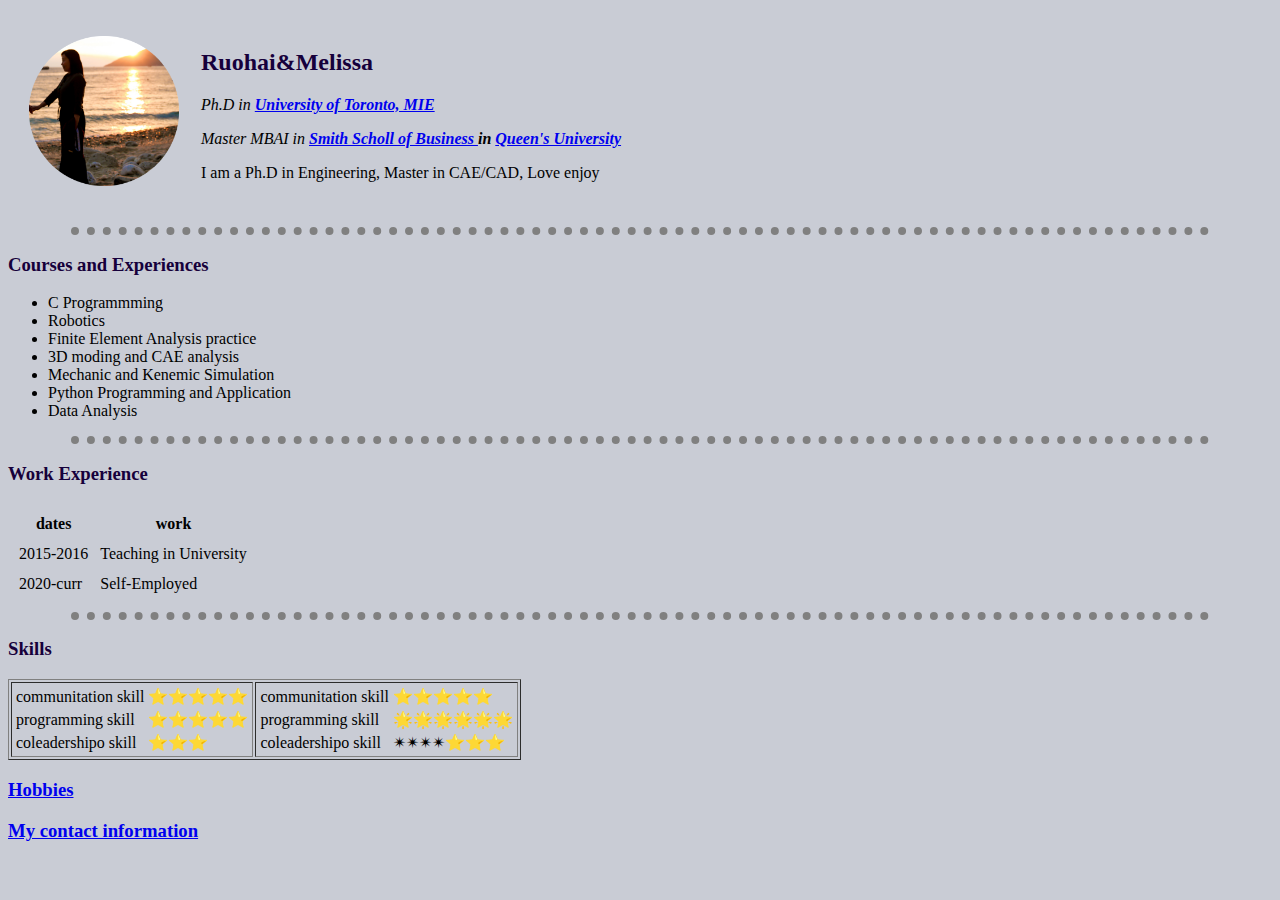
==== index.html @ 0d239a6f "Rename myfirst.html to index.html" ====
<!DOCTYPE html>
<html lang="en" dir="ltr">

<head>
  <meta charset="utf-8">
  <title> Ruohai learning shop </title>
  <link rel="stylesheet" href="./styles.css">
</head>

<body>
  <table cellspacing="20">
    <tr>
      <td><img src="picture1.png" alt="Melissa"></td>
      <td>
        <h2>Ruohai&Melissa </h2>
        <p><i> Ph.D in <strong><a href="https://www.engineering.utoronto.ca/">University of Toronto, MIE</a></strong></i></p>
        <p><i> Master MBAI in <strong> <a href="  https://smith.queensu.ca/index.php">Smith Scholl of Business </a>in <a href="https://www.queensu.ca/">Queen's University </a></strong></i></p>
        <p> I am a Ph.D in Engineering, Master in CAE/CAD, Love enjoy </p>
      </td>

    </tr>
  </table>

  <hr>
  <h3>Courses and Experiences</h3>
  <ul>
    <li>C Programmming </li>
    <li>Robotics </li>
    <li>Finite Element Analysis practice </li>
    <li>3D moding and CAE analysis </li>
    <li>Mechanic and Kenemic Simulation </li>
    <li>Python Programming and Application </li>
    <li>Data Analysis </li>
  </ul>
  <hr>
  <h3>Work Experience</h3>
  <table cellspacing="10">
    <thead>
      <th>dates </th>
      <th>work</th>
    </thead>
    <tbody>
      <tr>
        <td>2015-2016</td>
        <td>Teaching  in  University</td>
      </tr>
      <tr>
        <td>2020-curr</td>
        <td>Self-Employed</td>
      </tr>
    </tbody>

    <tfoot>
    </tfoot>
  </table>
  <hr>
  <h3>Skills</h3>
  <table border="1">
    <tr>
      <td>
        <table>
          <tr>
            <td>communitation skill</td>
            <td>⭐⭐⭐⭐⭐</td>
          </tr>
          <tr>
            <td>programming skill</td>
            <td>⭐⭐⭐⭐⭐</td>
          </tr>
          <tr>
            <td>coleadershipo skill</td>
            <td>⭐⭐⭐</td>
          </tr>
        </table>
      </td>
      <td>
        <table>
          <tr>
            <td>communitation skill</td>
            <td>⭐⭐⭐⭐⭐</td>
          </tr>
          <tr>
            <td>programming skill</td>
            <td>🌟🌟🌟🌟🌟🌟</td>
          </tr>
          <tr>
            <td>coleadershipo skill</td>
            <td>✴✴✴✴⭐⭐⭐</td>
          </tr>
        </table>
      </td>
    </tr>
  </table>
  <h3><a href="hobbies.html">Hobbies</a></h3>

  <h3><a href="contact_me.html">My contact information</a></h3>


</body>

</html>
---- styles.css ----
body {
    background-color:#C9CCD5;
  }
  img{
    height: 150px;
  }
  hr{
    border-style: dotted none none none;
    width:90%;
    border-color: grey;
    border-width: 8px;
  }
  h2{
    color: #16003B;
  }
  h3{
    color:#16003B;
  }
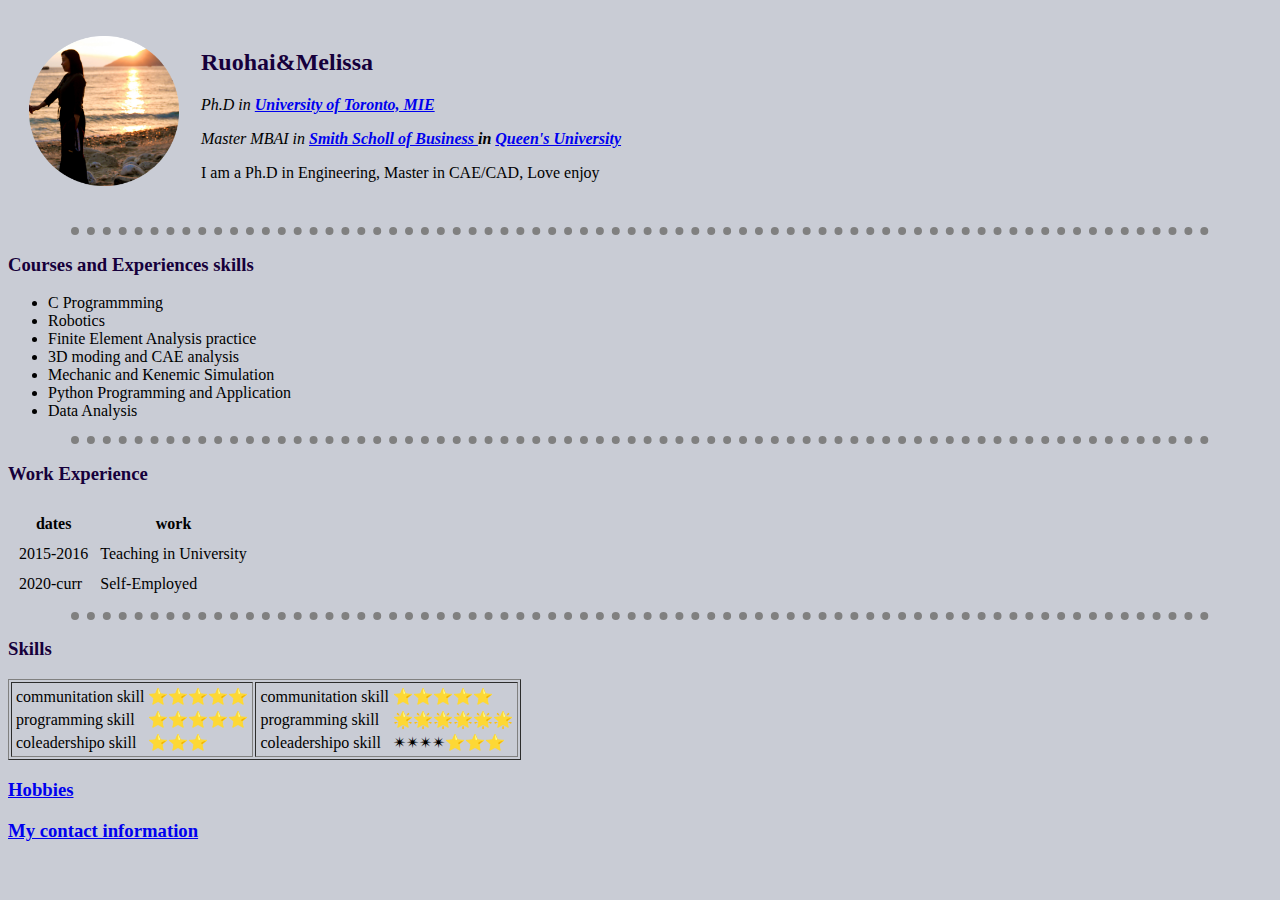
==== commit 3b52a076: "Update index.html" ====
--- a/index.html
+++ b/index.html
@@ -22,7 +22,7 @@
   </table>
 
   <hr>
-  <h3>Courses and Experiences</h3>
+  <h3>Courses and Experiences skills</h3>
   <ul>
     <li>C Programmming </li>
     <li>Robotics </li>
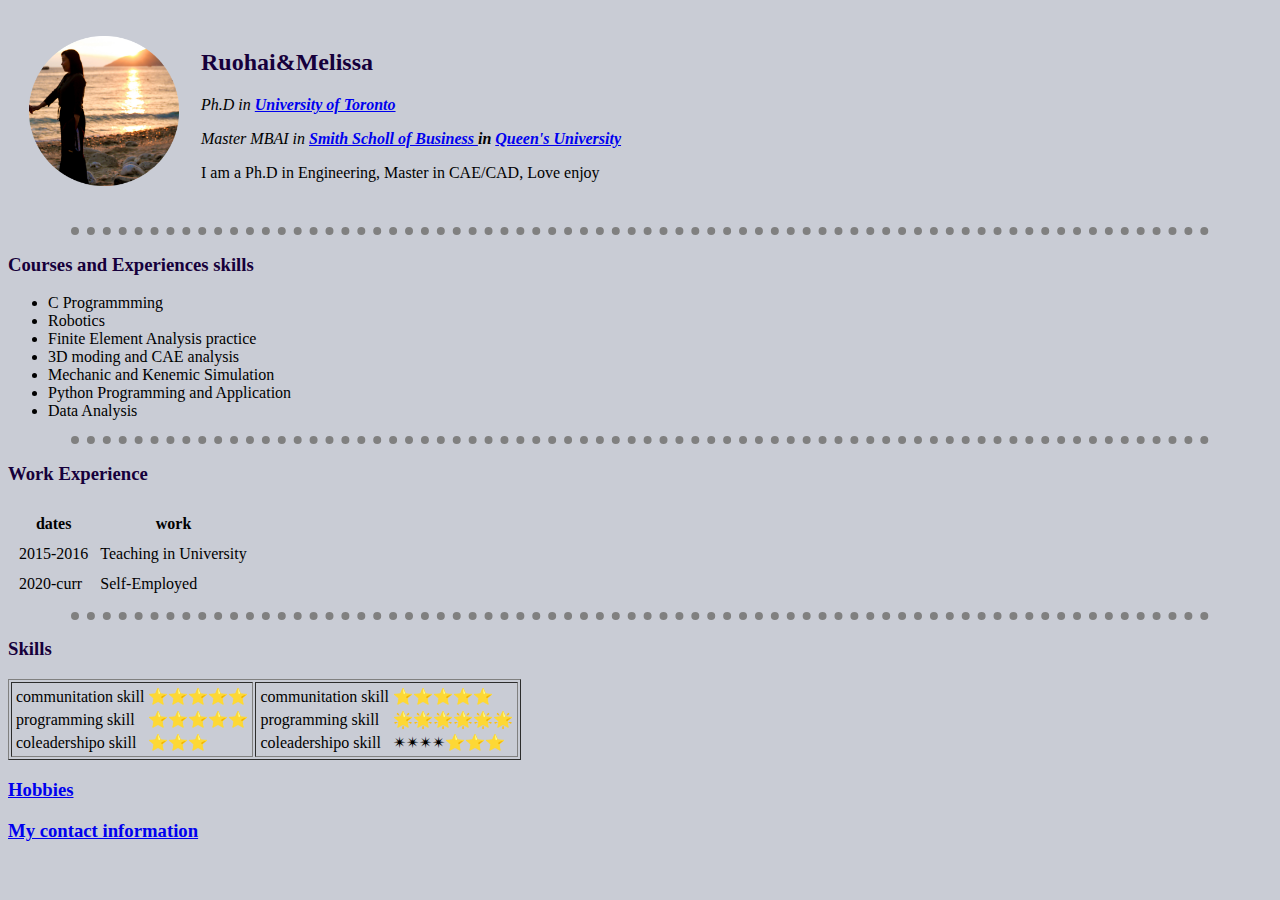
==== commit b566c1cf: "Update index.html" ====
--- a/index.html
+++ b/index.html
@@ -13,7 +13,7 @@
       <td><img src="picture1.png" alt="Melissa"></td>
       <td>
         <h2>Ruohai&Melissa </h2>
-        <p><i> Ph.D in <strong><a href="https://www.engineering.utoronto.ca/">University of Toronto, MIE</a></strong></i></p>
+        <p><i> Ph.D in <strong><a href="https://www.engineering.utoronto.ca/">University of Toronto</a></strong></i></p>
         <p><i> Master MBAI in <strong> <a href="  https://smith.queensu.ca/index.php">Smith Scholl of Business </a>in <a href="https://www.queensu.ca/">Queen's University </a></strong></i></p>
         <p> I am a Ph.D in Engineering, Master in CAE/CAD, Love enjoy </p>
       </td>
